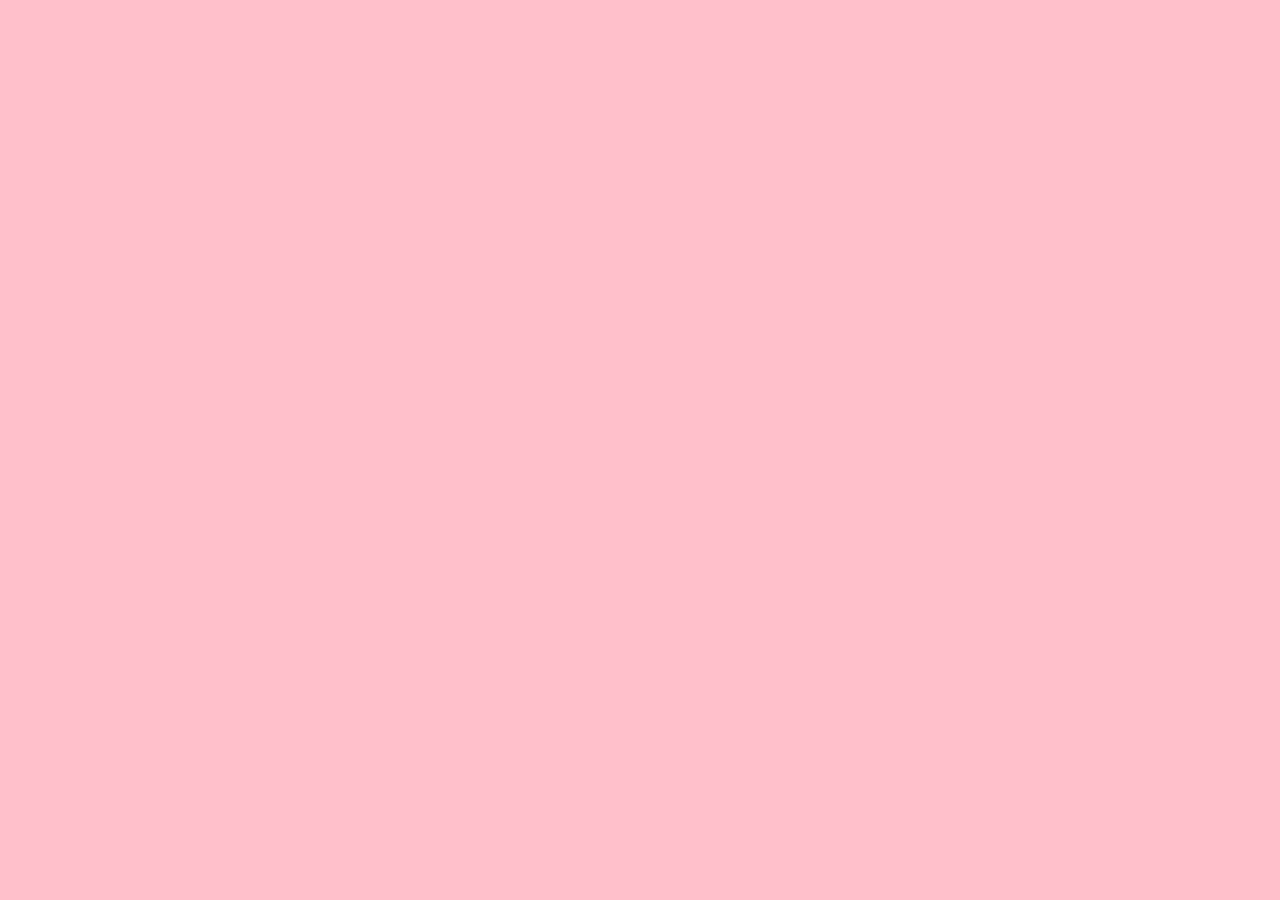
==== portfolio/index.html @ daaac93b "first commit" ====
<!DOCTYPE html>
<html lang="en">
  <head>
    <meta charset="UTF-8" />
    <link rel="icon" type="image/svg+xml" href="/vite.svg" />
    <meta name="viewport" content="width=device-width, initial-scale=1.0" />
    <link rel="stylesheet" href="style.css" />
    <title>My Portfolio</title>
  </head>
  <body>
    <script type="module" src="/main.js"></script>
  </body>
</html>
---- portfolio/style.css ----
html {
  scroll-behavior: smooth;
}

* {
  margin: 0%;
  padding: 0%;
  box-sizing: border-box;
  list-style: none;
  text-decoration: none;
}

body {
  display: grid;
  place-items: center;
  background: pink;
}

#navBar {
  width: 100%;
  max-width: 90vw;
  display: flex;
  align-items: center;
  justify-content: space-between;
  padding: 20px 0px;
}

.logo {
  font-size: 12px;
}

nav ul {
  display: flex;
  align-items: center;
  justify-content: center;
  gap: 1.5rem;
}

li {
  background: #fff;
  padding: 10px 25px;
  border-radius: 40px;
  position: relative;
  overflow: hidden;
  z-index: 1;
}

li::before {
  content: "";
  width: 0%;
  height: 100%;
  position: absolute;

  /* top: 0%; */
  right: 0%;
  bottom: 0%;
  /* left: 0%; */
  background-color: #000;
  z-index: -1;
}
li:hover::before {
  width: 100%;
  color: #fff;
  transition: 0.4s;
}

a {
  font-size: 12px;
  color: #000;
}
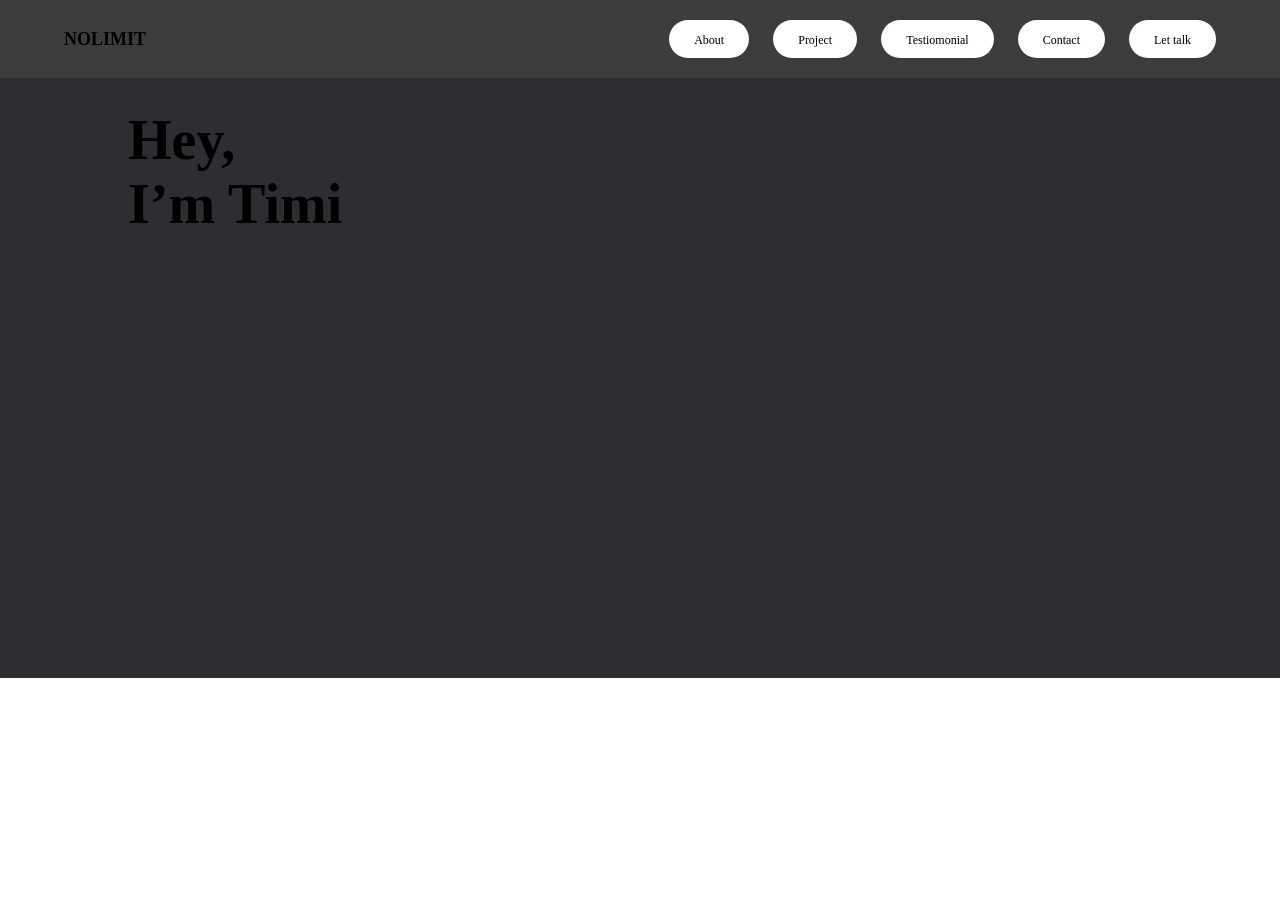
==== commit 80de4eb1: "update" ====
--- a/portfolio/index.html
+++ b/portfolio/index.html
@@ -8,6 +8,30 @@
     <title>My Portfolio</title>
   </head>
   <body>
-    <script type="module" src="/main.js"></script>
+    <div class="nav">
+      <div id="navBar">
+        <div class="logo"><h2>NOLIMIT</h2></div>
+        <nav>
+          <ul>
+            <li><a href="">About</a></li>
+            <li><a href="">Project</a></li>
+            <li><a href="">Testiomonial</a></li>
+            <li><a href="">Contact</a></li>
+            <li><a href="">Let talk</a></li>
+          </ul>
+        </nav>
+      </div>
+    </div>
+
+    <main>
+      <div class="mainContent">
+        <h1>
+          Hey, <br />
+          I’m Timi
+        </h1>
+      </div>
+    </main>
+
+    <script src="/main.js" type="module"></script>
   </body>
 </html>
--- a/portfolio/style.css
+++ b/portfolio/style.css
@@ -10,10 +10,11 @@
   text-decoration: none;
 }
 
-body {
+.nav {
   display: grid;
   place-items: center;
-  background: pink;
+  width: 100%;
+  background: #3c3c3d;
 }
 
 #navBar {
@@ -43,6 +44,7 @@
   position: relative;
   overflow: hidden;
   z-index: 1;
+  transition: 0.4s;
 }
 
 li::before {
@@ -50,11 +52,8 @@
   width: 0%;
   height: 100%;
   position: absolute;
-
-  /* top: 0%; */
+  bottom: 0%;
   right: 0%;
-  bottom: 0%;
-  /* left: 0%; */
   background-color: #000;
   z-index: -1;
 }
@@ -67,4 +66,28 @@
 a {
   font-size: 12px;
   color: #000;
+  width: 100%;
+  height: 100%;
 }
+
+li a:hover {
+  color: #fff;
+  transition: 0.3s;
+}
+
+main {
+  background: #2d2e32;
+  height: 600px;
+  width: 100%;
+  display: grid;
+  place-items: center;
+}
+
+.mainContent {
+  width: 80vw;
+  height: 90%;
+}
+
+.mainContent h1 {
+  font-size: 56px;
+}
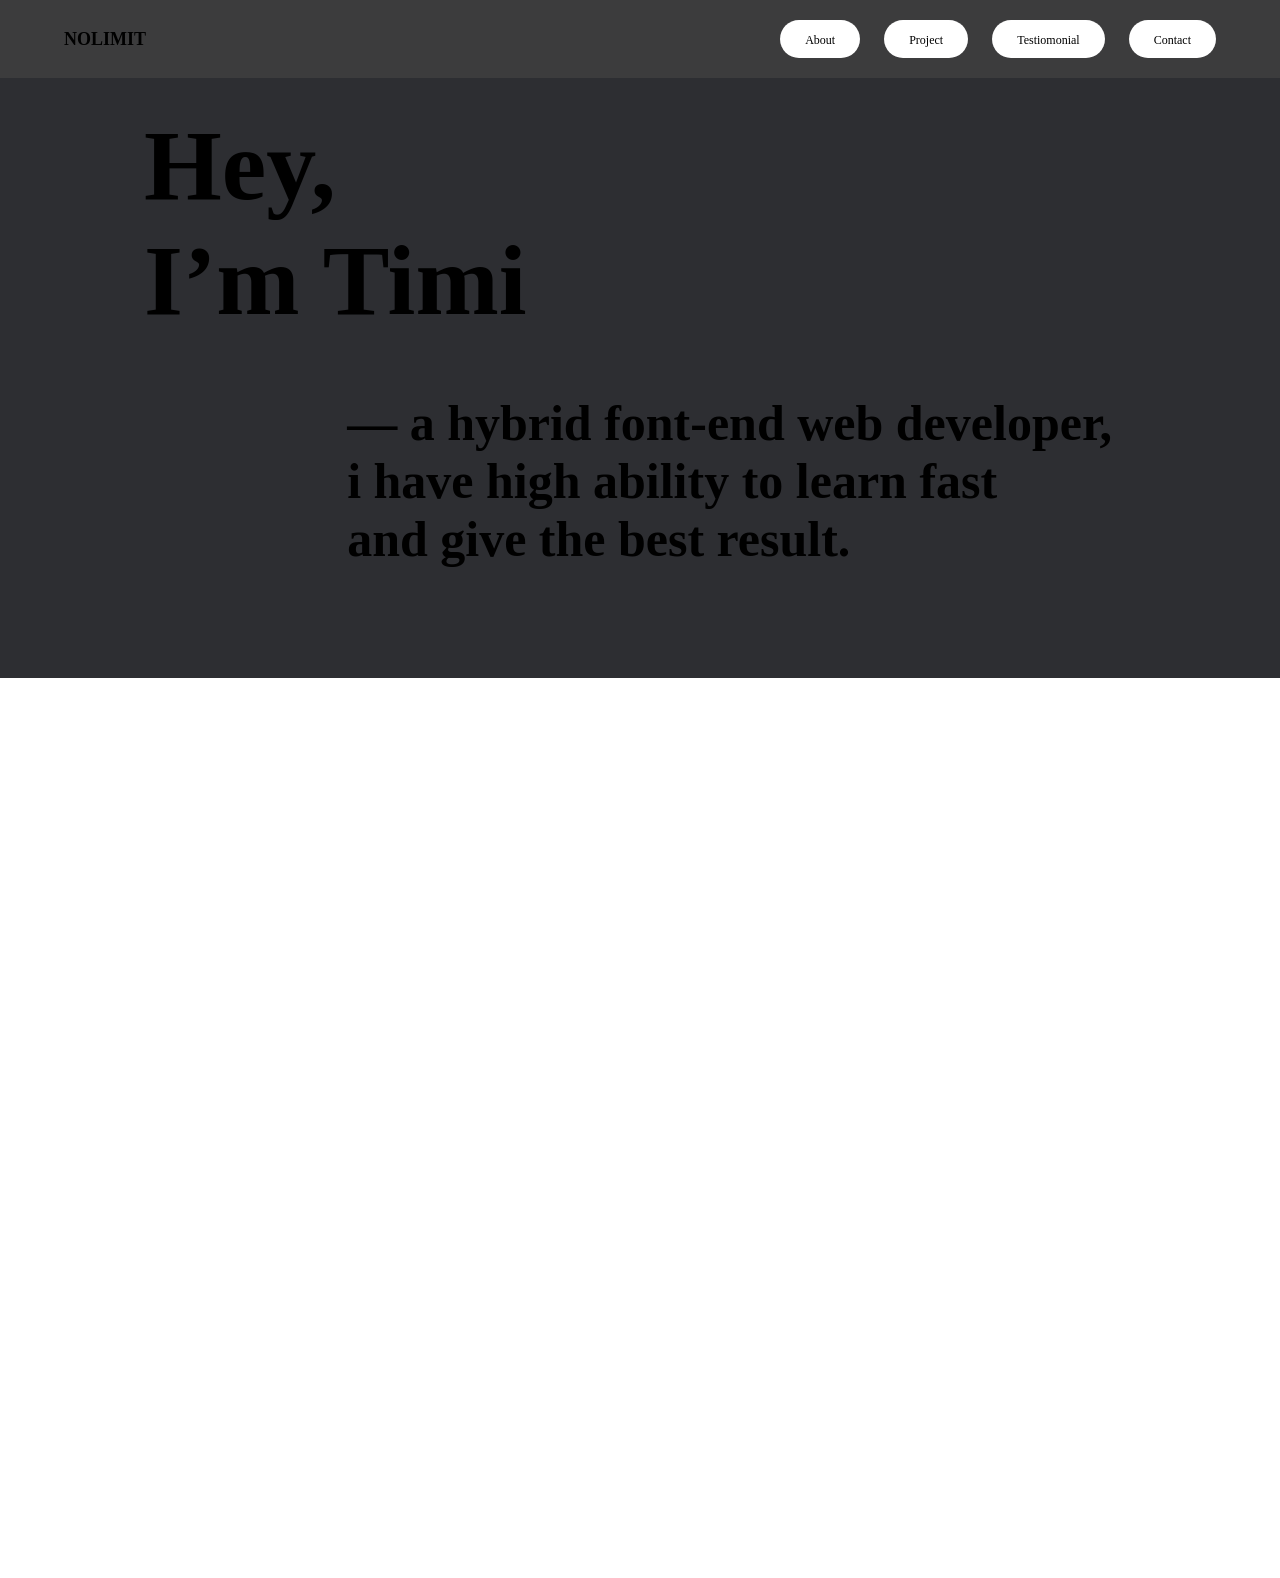
==== commit 5ed2ec5f: "update" ====
--- a/portfolio/index.html
+++ b/portfolio/index.html
@@ -17,7 +17,6 @@
             <li><a href="">Project</a></li>
             <li><a href="">Testiomonial</a></li>
             <li><a href="">Contact</a></li>
-            <li><a href="">Let talk</a></li>
           </ul>
         </nav>
       </div>
@@ -29,8 +28,16 @@
           Hey, <br />
           I’m Timi
         </h1>
+
+        <h2>
+          — a hybrid font-end web developer, <br />
+          i have high ability to learn fast <br />
+          and give the best result.
+        </h2>
       </div>
     </main>
+
+    <div id="About"></div>
 
     <script src="/main.js" type="module"></script>
   </body>
--- a/portfolio/style.css
+++ b/portfolio/style.css
@@ -39,6 +39,7 @@
 
 li {
   background: #fff;
+  /* width: 90px; */
   padding: 10px 25px;
   border-radius: 40px;
   position: relative;
@@ -54,25 +55,22 @@
   position: absolute;
   bottom: 0%;
   right: 0%;
-  background-color: #000;
+  background-color: #2d2e32;
+  color: #fff;
   z-index: -1;
+  transition: 0.3s;
 }
 li:hover::before {
   width: 100%;
-  color: #fff;
-  transition: 0.4s;
 }
 
 a {
   font-size: 12px;
   color: #000;
-  width: 100%;
-  height: 100%;
 }
 
 li a:hover {
   color: #fff;
-  transition: 0.3s;
 }
 
 main {
@@ -86,8 +84,23 @@
 .mainContent {
   width: 80vw;
   height: 90%;
+  position: relative;
 }
 
 .mainContent h1 {
-  font-size: 56px;
+  font-size: 100px;
+  position: absolute;
+  left: 1rem;
 }
+
+.mainContent h2 {
+  font-size: 50px;
+  position: absolute;
+  right: 2.5rem;
+  bottom: 5rem;
+}
+
+#About {
+  width: 100%;
+  height: 100vh;
+}
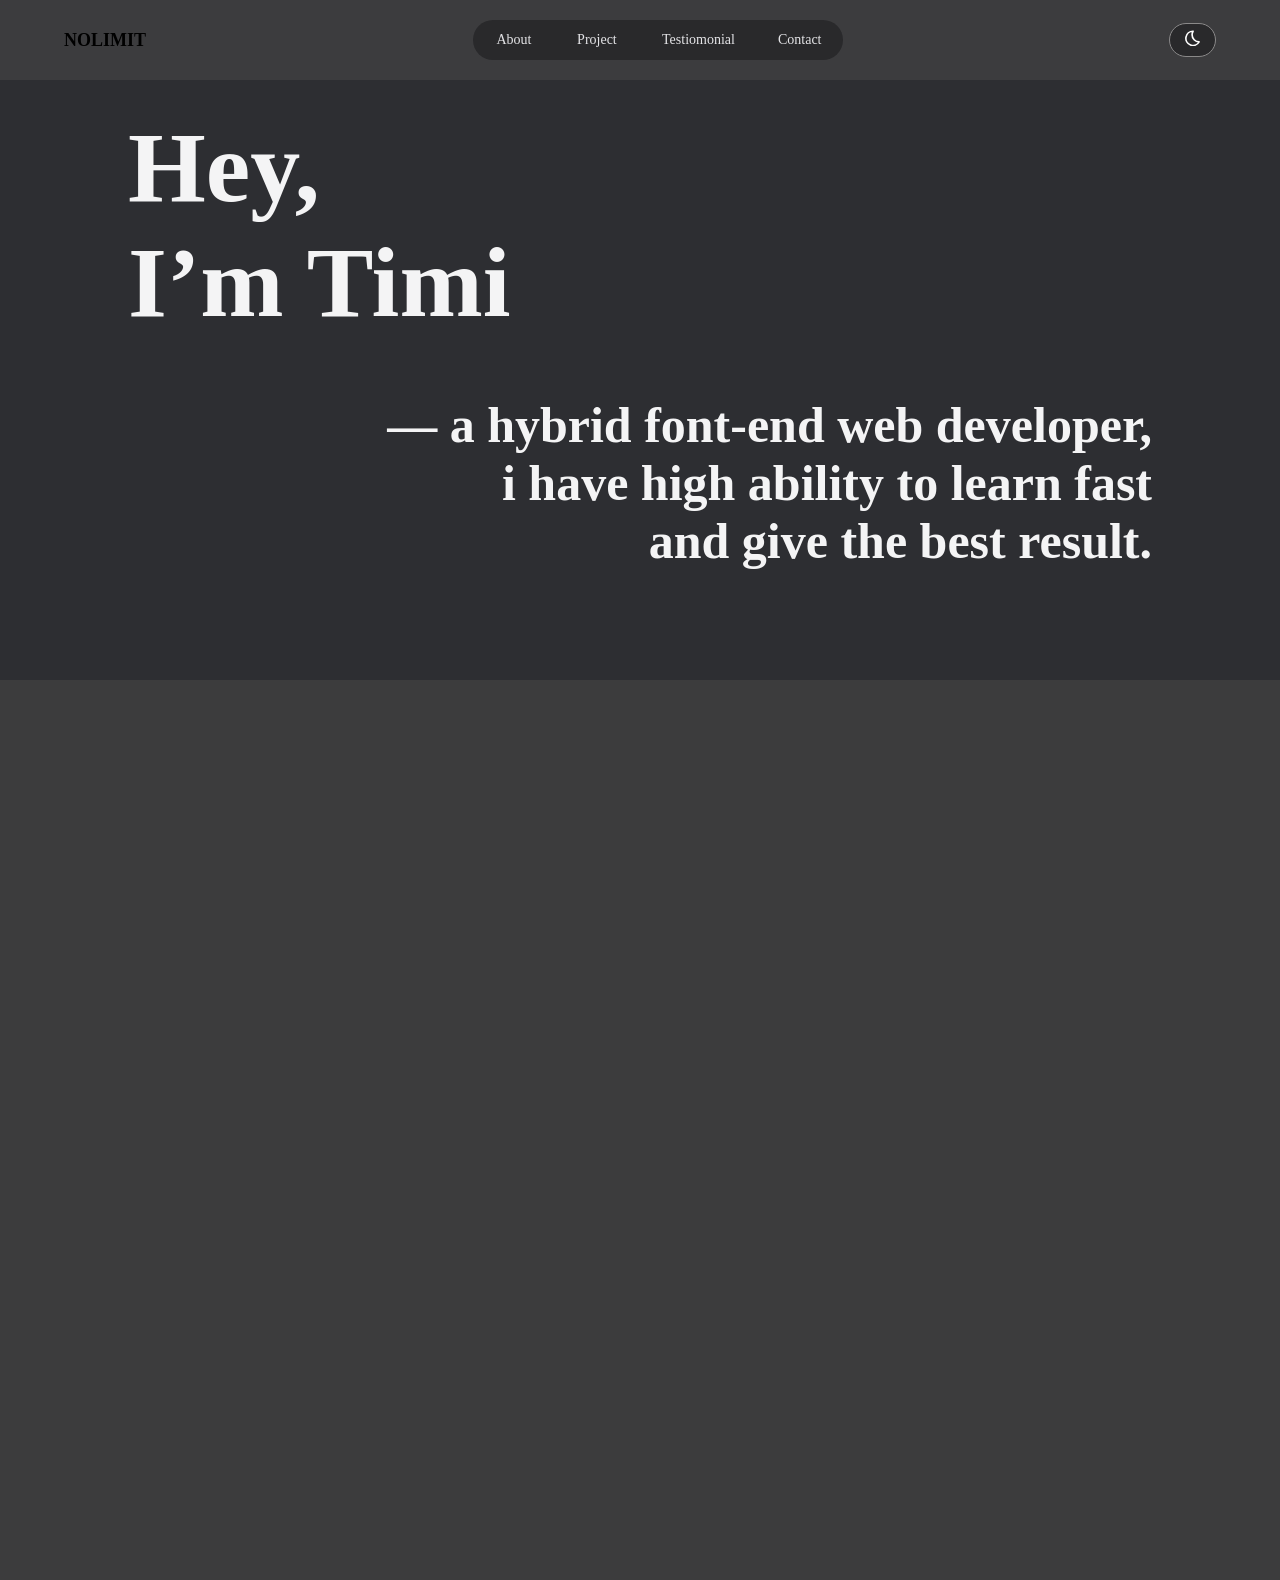
==== commit d48a9e60: "update" ====
--- a/portfolio/index.html
+++ b/portfolio/index.html
@@ -8,17 +8,35 @@
     <title>My Portfolio</title>
   </head>
   <body>
-    <div class="nav">
+    <div id="nav">
       <div id="navBar">
         <div class="logo"><h2>NOLIMIT</h2></div>
         <nav>
           <ul>
-            <li><a href="">About</a></li>
-            <li><a href="">Project</a></li>
-            <li><a href="">Testiomonial</a></li>
-            <li><a href="">Contact</a></li>
+            <li>About</li>
+            <li>Project</li>
+            <li>Testiomonial</li>
+            <li>Contact</li>
           </ul>
         </nav>
+        <div class="gameMode">
+          <svg
+            class="w-6 h-6 text-gray-800 dark:text-white"
+            aria-hidden="true"
+            xmlns="http://www.w3.org/2000/svg"
+            fill="none"
+            viewBox="0 0 18 20"
+            width="15"
+          >
+            <path
+              stroke="white"
+              stroke-linecap="round"
+              stroke-linejoin="round"
+              stroke-width="2"
+              d="M8.509 5.75c0-1.493.394-2.96 1.144-4.25h-.081a8.5 8.5 0 1 0 7.356 12.746A8.5 8.5 0 0 1 8.509 5.75Z"
+            />
+          </svg>
+        </div>
       </div>
     </div>
 
@@ -37,8 +55,13 @@
       </div>
     </main>
 
-    <div id="About"></div>
+    <div id="About">
+      <div class="AboutContent">
+        <div class="aboutImg"></div>
+        <div class="aboutText"></div>
+      </div>
+    </div>
 
-    <script src="/main.js" type="module"></script>
+    <script src="main.js" type="module"></script>
   </body>
 </html>
--- a/portfolio/style.css
+++ b/portfolio/style.css
@@ -10,11 +10,11 @@
   text-decoration: none;
 }
 
-.nav {
+#nav {
   display: grid;
   place-items: center;
   width: 100%;
-  background: #3c3c3d;
+  background-color: #27272ae6;
 }
 
 #navBar {
@@ -35,42 +35,37 @@
   align-items: center;
   justify-content: center;
   gap: 1.5rem;
+  border-radius: 40px;
+  padding: 0px 12px;
+  width: 370px;
+  height: 40px;
+  border: 0px solid #8a8989;
+  background-color: #27272ae6;
 }
 
 li {
-  background: #fff;
-  /* width: 90px; */
-  padding: 10px 25px;
-  border-radius: 40px;
-  position: relative;
+  padding: 8px 12px;
   overflow: hidden;
-  z-index: 1;
-  transition: 0.4s;
+  font-size: 14px;
+  color: #e4e4e7;
+
+  cursor: pointer;
+}
+li:hover {
+  color: #2dd4bf;
+  transition: 0.3s;
 }
 
-li::before {
-  content: "";
-  width: 0%;
-  height: 100%;
-  position: absolute;
-  bottom: 0%;
-  right: 0%;
-  background-color: #2d2e32;
-  color: #fff;
-  z-index: -1;
-  transition: 0.3s;
-}
-li:hover::before {
-  width: 100%;
+.gameMode {
+  padding: 6px 15px;
+  border: 1px solid #8a8989;
+  border-radius: 40px;
+  background-color: #27272ae6;
 }
 
-a {
-  font-size: 12px;
-  color: #000;
-}
-
-li a:hover {
-  color: #fff;
+.gameMode:hover {
+  scale: 1.1;
+  transition: 0.3s;
 }
 
 main {
@@ -82,7 +77,8 @@
 }
 
 .mainContent {
-  width: 80vw;
+  width: 1100px;
+  max-width: 80vw;
   height: 90%;
   position: relative;
 }
@@ -90,17 +86,45 @@
 .mainContent h1 {
   font-size: 100px;
   position: absolute;
-  left: 1rem;
+  left: 0rem;
+  color: #f4f4f5;
 }
 
 .mainContent h2 {
   font-size: 50px;
   position: absolute;
-  right: 2.5rem;
+  right: 0rem;
   bottom: 5rem;
+  text-align: right;
+  color: #f4f4f5;
+}
+
+@media screen and (max-width: 900px) {
+  .mainContent h1 {
+    font-size: 50px;
+  }
+
+  .mainContent h2 {
+    font-size: 35px;
+  }
 }
 
 #About {
   width: 100%;
   height: 100vh;
+  display: grid;
+  place-items: center;
+  background: #3c3c3d;
 }
+
+.AboutContent {
+  width: 80vw;
+  height: 100%;
+}
+
+.aboutImg {
+  width: 50%;
+  height: 100%;
+  background-repeat: no-repeat;
+  background-size: cover;
+}
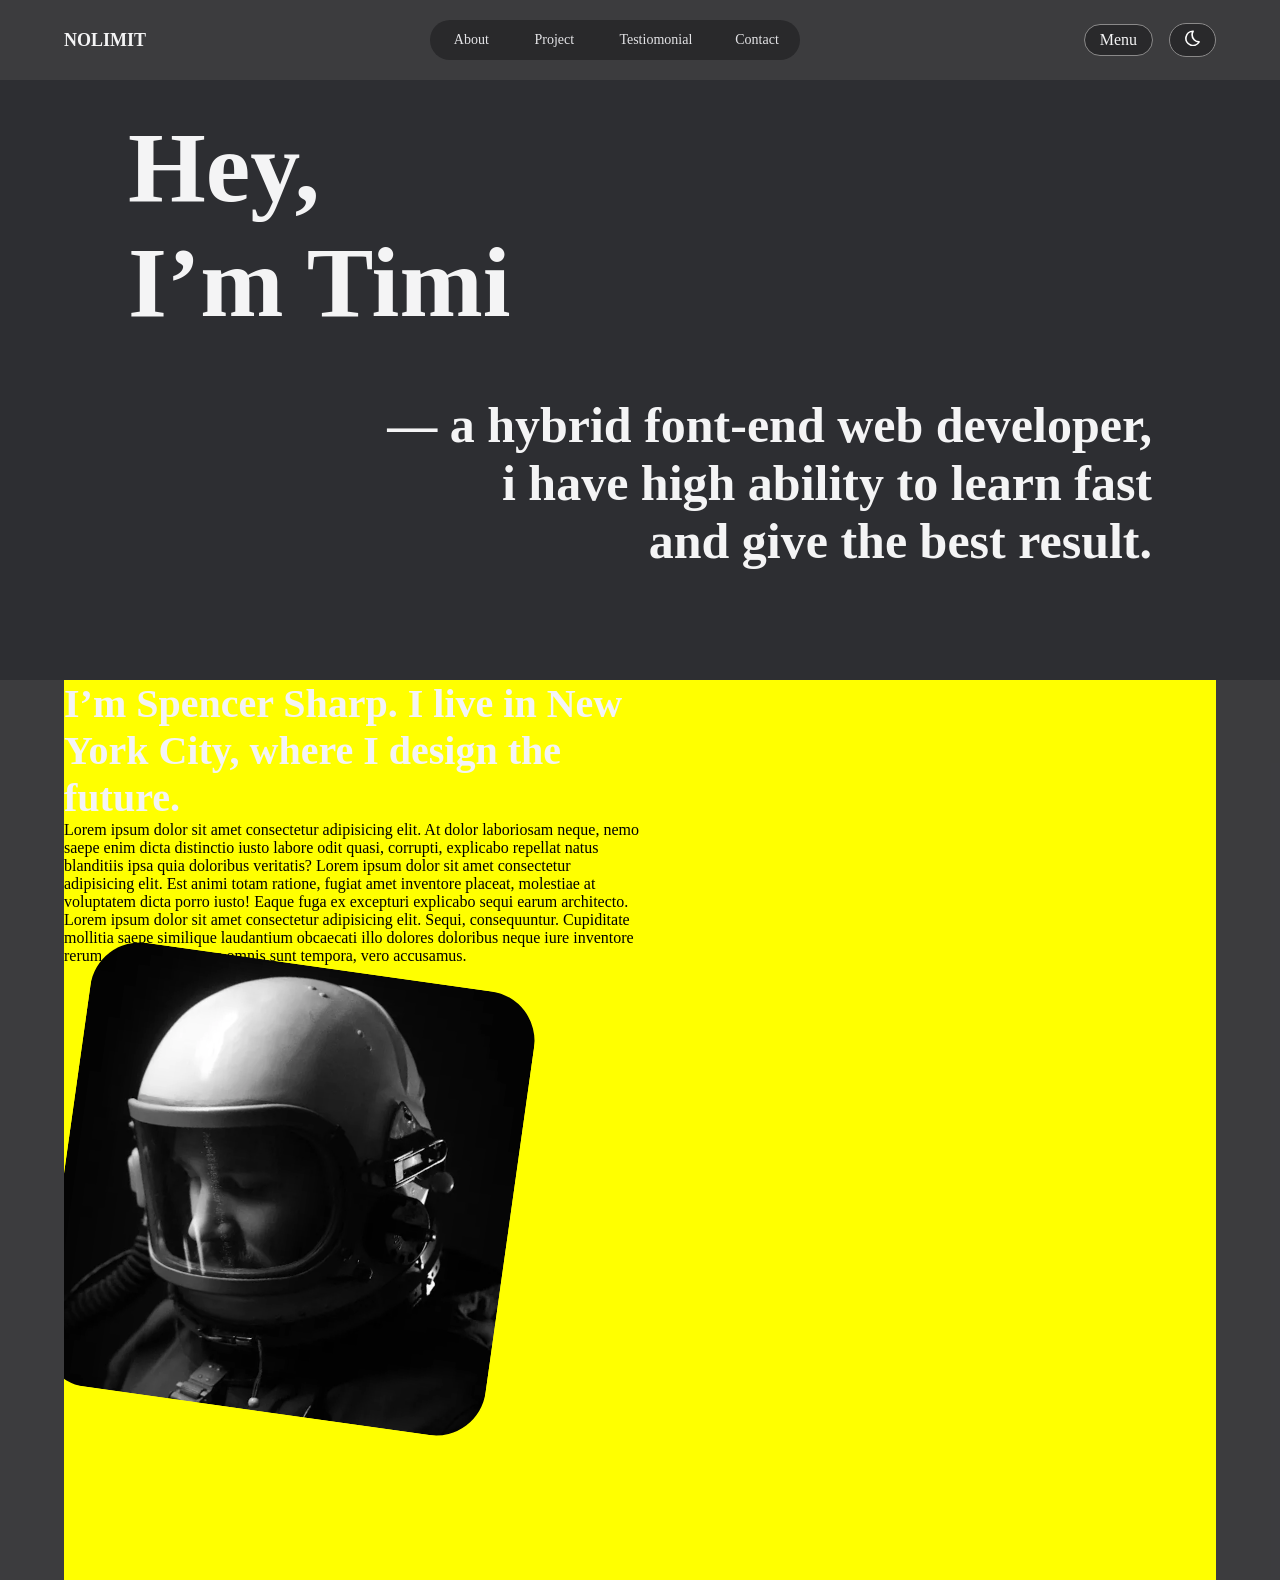
==== commit 240ebade: "update" ====
--- a/portfolio/index.html
+++ b/portfolio/index.html
@@ -19,23 +19,28 @@
             <li>Contact</li>
           </ul>
         </nav>
-        <div class="gameMode">
-          <svg
-            class="w-6 h-6 text-gray-800 dark:text-white"
-            aria-hidden="true"
-            xmlns="http://www.w3.org/2000/svg"
-            fill="none"
-            viewBox="0 0 18 20"
-            width="15"
-          >
-            <path
-              stroke="white"
-              stroke-linecap="round"
-              stroke-linejoin="round"
-              stroke-width="2"
-              d="M8.509 5.75c0-1.493.394-2.96 1.144-4.25h-.081a8.5 8.5 0 1 0 7.356 12.746A8.5 8.5 0 0 1 8.509 5.75Z"
-            />
-          </svg>
+        <div class="navItems">
+          <div class="menuBar">
+            <div class="menu">Menu</div>
+          </div>
+          <div class="gameMode">
+            <svg
+              class="w-6 h-6 text-gray-800 dark:text-white"
+              aria-hidden="true"
+              xmlns="http://www.w3.org/2000/svg"
+              fill="none"
+              viewBox="0 0 18 20"
+              width="15"
+            >
+              <path
+                stroke="white"
+                stroke-linecap="round"
+                stroke-linejoin="round"
+                stroke-width="2"
+                d="M8.509 5.75c0-1.493.394-2.96 1.144-4.25h-.081a8.5 8.5 0 1 0 7.356 12.746A8.5 8.5 0 0 1 8.509 5.75Z"
+              />
+            </svg>
+          </div>
         </div>
       </div>
     </div>
@@ -57,8 +62,30 @@
 
     <div id="About">
       <div class="AboutContent">
-        <div class="aboutImg"></div>
-        <div class="aboutText"></div>
+        <div class="aboutText">
+          <h1>
+            I’m Spencer Sharp. I live in New York City, where I design the
+            future.
+          </h1>
+          <p>
+            Lorem ipsum dolor sit amet consectetur adipisicing elit. At dolor
+            laboriosam neque, nemo saepe enim dicta distinctio iusto labore odit
+            quasi, corrupti, explicabo repellat natus blanditiis ipsa quia
+            doloribus veritatis? Lorem ipsum dolor sit amet consectetur
+            adipisicing elit. Est animi totam ratione, fugiat amet inventore
+            placeat, molestiae at voluptatem dicta porro iusto! Eaque fuga ex
+            excepturi explicabo sequi earum architecto.
+          </p>
+          <p>
+            Lorem ipsum dolor sit amet consectetur adipisicing elit. Sequi,
+            consequuntur. Cupiditate mollitia saepe similique laudantium
+            obcaecati illo dolores doloribus neque iure inventore rerum,
+            repellendus atque omnis sunt tempora, vero accusamus.
+          </p>
+        </div>
+        <div class="aboutImg">
+          <img src="/portfolio/IMG/portrait.webp" alt="" />
+        </div>
       </div>
     </div>
 
--- a/portfolio/style.css
+++ b/portfolio/style.css
@@ -28,6 +28,7 @@
 
 .logo {
   font-size: 12px;
+  color: #f4f4f5;
 }
 
 nav ul {
@@ -56,6 +57,28 @@
   transition: 0.3s;
 }
 
+.navItems {
+  display: flex;
+  justify-content: center;
+  align-items: center;
+  gap: 1rem;
+}
+
+.menuBar {
+  border: 1px solid #8a8989;
+  border-radius: 40px;
+  padding: 6px 15px;
+  background-color: #27272ae6;
+}
+
+.menu {
+  color: #f4f4f5;
+}
+.menuBar:hover {
+  scale: 1.1;
+  transition: 0.3s;
+}
+
 .gameMode {
   padding: 6px 15px;
   border: 1px solid #8a8989;
@@ -66,6 +89,12 @@
 .gameMode:hover {
   scale: 1.1;
   transition: 0.3s;
+}
+
+@media screen and (max-width: 700px) {
+  nav ul {
+    display: none;
+  }
 }
 
 main {
@@ -114,17 +143,39 @@
   height: 100vh;
   display: grid;
   place-items: center;
-  background: #3c3c3d;
+  background-color: #27272ae6;
 }
 
 .AboutContent {
-  width: 80vw;
+  width: 1200px;
+  max-width: 90vw;
   height: 100%;
+  background-color: yellow;
+  /* display: flex; */
+  align-items: center;
+  overflow: hidden;
+}
+
+.aboutText {
+  width: 50%;
+}
+
+.aboutText h1 {
+  font-size: 40px;
+  color: #f4f4f5;
 }
 
 .aboutImg {
-  width: 50%;
-  height: 100%;
-  background-repeat: no-repeat;
-  background-size: cover;
+  width: 28rem;
+  height: 28rem;
+  border-radius: 50px;
+  background-color: #27272ae6;
+  transform: rotate(8deg);
+  overflow: hidden;
 }
+
+.aboutImg img {
+  width: 100%;
+  transform-origin: center;
+  object-fit: cover;
+}
